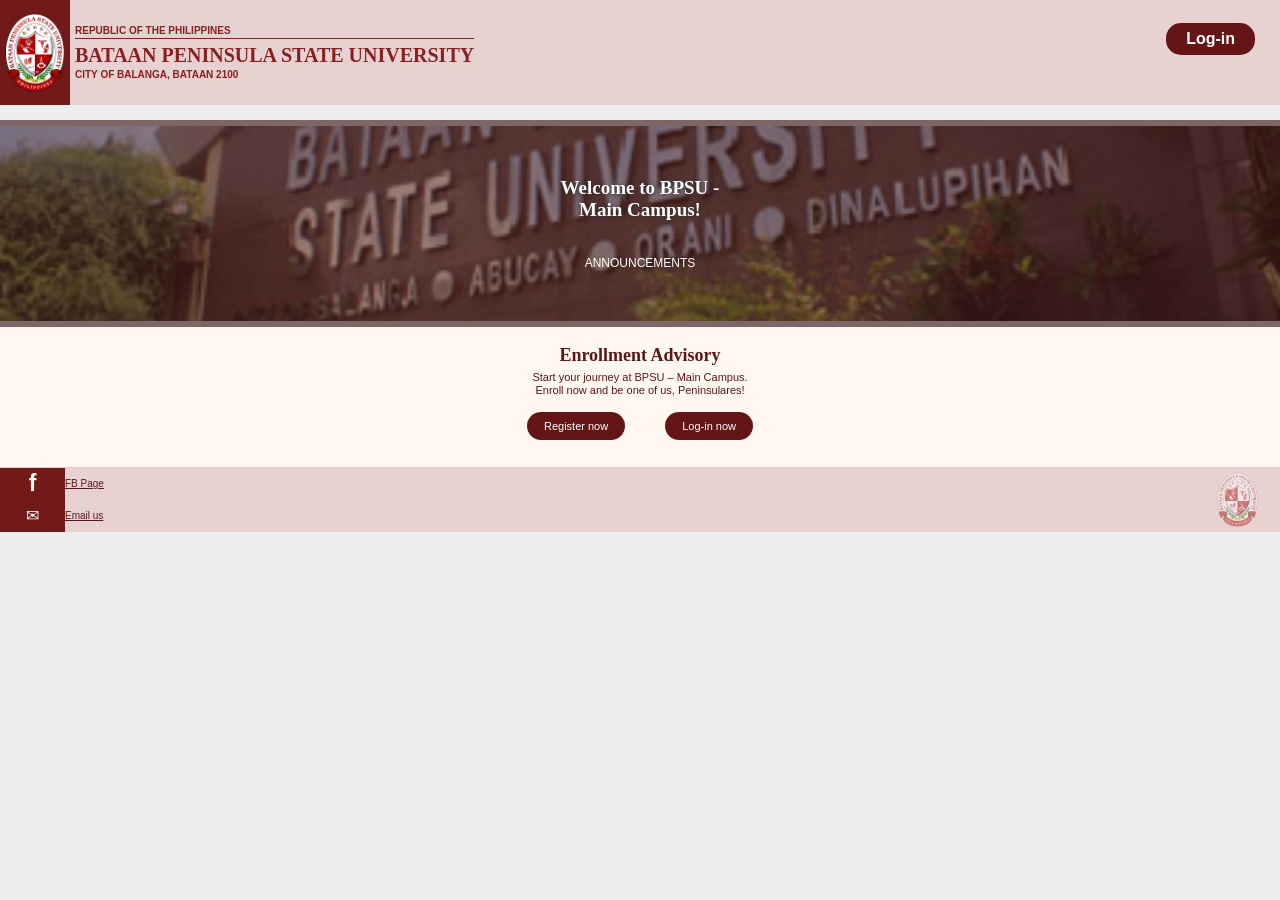
==== index.html @ ae9f0516 "index.html" ====
<!DOCTYPE html>
<html lang="en">
<head>
    <meta charset="UTF-8">
    <meta name="viewport" content="width=device-width, initial-scale=1.0">
    <title>QConnect - BPSU Main Campus</title>
    <link rel="stylesheet" href="style.css">

    <style>
        /* Homepage layout adjustments */
        html {
            min-height: 100%;
            margin: 0;
        }

        body {
            min-height: 100vh;
            margin: 0;
            display: flex;
            flex-direction: column;
        }

        .top-header {
            flex-shrink: 0;
            width: 100%;
            box-sizing: border-box;
        }

        main {
            flex: 0 0 auto;
            width: 100%;
        }

        .hero {
            width: 100%;
            height: clamp(180px, 23vh, 240px);
            box-sizing: border-box;
            background-size: cover;
            background-position: center;
        }

        .hero-overlay {
            width: 100%;
            height: 100%;
            box-sizing: border-box;
            display: flex;
            flex-direction: column;
            align-items: center;
            justify-content: center;
            text-align: center;
        }

        .advisory {
            width: 100%;
            min-height: 140px;
            height: auto;
            box-sizing: border-box;
            padding: 18px 12px 24px;
            text-align: center;
        }

        .advisory-buttons {
            display: flex;
            justify-content: center;
            align-items: center;
            flex-wrap: wrap;
            gap: 16px 40px;
            margin-top: 14px;
        }

        .site-footer {
            flex-shrink: 0;
            width: 100%;
            min-height: 65px;
            height: auto;
            margin-top: 0;
            box-sizing: border-box;
            position: relative;
        }

        .contact-section {
            box-sizing: border-box;
        }

        /* Prevent the footer from being pushed down by the screen height */
        @media (min-height: 700px) {
            body {
                min-height: 0;
            }
        }

        /* Smaller screens */
        @media (max-width: 600px) {
            .top-header {
                min-height: 90px;
            }

            .university-name h1 {
                font-size: clamp(13px, 3.5vw, 20px);
            }

            .university-name .republic,
            .university-name span {
                font-size: 10px;
            }

            .hero {
                height: clamp(170px, 25vh, 220px);
            }

            .advisory {
                padding: 18px 10px 22px;
            }

            .advisory-buttons {
                gap: 12px 20px;
            }

            .site-footer {
                min-height: 65px;
            }
        }

        /* Keep the role-selection modal centered */
        .login-modal {
            position: fixed;
            inset: 0;
            z-index: 9999;
            align-items: center;
            justify-content: center;
        }

        .login-modal.active {
            display: flex;
        }

        .login-modal-box {
            max-width: calc(100vw - 32px);
            box-sizing: border-box;
        }
    </style>
</head>

<body>

    <!-- HEADER -->
    <header class="top-header">
        <div class="header-left">
            <div class="logo-placeholder">
                <img src="images/bpsu-logo.png" alt="BPSU Logo">
            </div>

            <div class="university-name">
                <p class="republic">REPUBLIC OF THE PHILIPPINES</p>
                <h1>BATAAN PENINSULA STATE UNIVERSITY</h1>
                <span>CITY OF BALANGA, BATAAN 2100</span>
            </div>
        </div>

        <button class="login-button" id="headerLogin" type="button">
            Log-in
        </button>
    </header>

    <!-- MAIN CONTENT -->
    <main>
        <!-- HERO -->
        <section class="hero">
            <div class="hero-overlay">
                <h2>Welcome to BPSU -<br>Main Campus!</h2>
                <p>ANNOUNCEMENTS</p>
            </div>
        </section>

        <!-- ENROLLMENT ADVISORY -->
        <section class="advisory">
            <h2>Enrollment Advisory</h2>
            <p>
                Start your journey at BPSU – Main Campus.<br>
                Enroll now and be one of us, Peninsulares!
            </p>

            <div class="advisory-buttons">
                <button id="registerButton" type="button">Register now</button>
                <button id="loginButton" type="button">Log-in now</button>
            </div>
        </section>
    </main>

    <!-- FOOTER -->
    <footer class="site-footer">
        <div class="contact-section">
            <div class="contact-box">
                <a class="contact-icon"
                   href="https://www.facebook.com/share/1C3uCueqKy/"
                   target="_blank"
                   rel="noopener noreferrer"
                   aria-label="BPSU Facebook Page">
                    <span class="facebook-f">f</span>
                </a>

                <a class="contact-label"
                   href="https://www.facebook.com/share/1C3uCueqKy/"
                   target="_blank"
                   rel="noopener noreferrer">FB Page</a>

                <a class="contact-icon"
                   href="mailto:pio_mc@bpsu.edu.ph"
                   aria-label="Email BPSU">
                    <span class="email-symbol">✉</span>
                </a>

                <a class="contact-label"
                   href="mailto:pio_mc@bpsu.edu.ph">Email us</a>
            </div>
        </div>

        <div class="footer-logo">
            <img src="images/bpsu-logo.png" alt="BPSU Logo">
        </div>
    </footer>

    <!-- LOGIN ROLE MODAL -->
    <div class="login-modal" id="loginModal">
        <div class="login-modal-box">
            <button class="close-modal" id="closeModal" type="button">
                &times;
            </button>

            <h2>Are you?</h2>

            <div class="role-buttons">
                <button id="adminButton" type="button">Admin</button>
                <button id="studentButton" type="button">Student</button>
            </div>
        </div>
    </div>

    <script src="script.js"></script>
</body>
</html>
---- style.css ----
/* =========================================================*
*   GENERAL*
*========================================================= */
* {
    box-sizing: border-box;
    margin: 0;
    padding: 0;
}
html,
body {
    width: 100%;
    min-width: 320px;
}
body {
    font-family: Arial, Helvetica, sans-serif;
    background: #eeeeee;
    color: #5a1717;
}
/* =========================================================*
*   HEADER*
*========================================================= */
.top-header {
    width: 100%;
    height: 105px;
    background: #e8d1d1;
    display: flex;
    align-items: stretch;
    position: relative;
}
/* LEFT SIDE */
.header-left {
    display: flex;
    align-items: center;
    min-width: 0;
}
/* MAROON LOGO PANEL */
.logo-placeholder {
    width: 70px;
    height: 105px;
    background: #721919;
    display: flex;
    align-items: center;
    justify-content: center;
    overflow: hidden;
    flex-shrink: 0;
}
/* BPSU LOGO */
.logo-placeholder img {
    width: 60px;
    height: 90px;
    object-fit: contain;
    display: block;
}
/* UNIVERSITY NAME */
.university-name {
    color: #8a1f1f;
    margin-left: 5px;
    display: flex;
    flex-direction: column;
    justify-content: center;
    flex-shrink: 0;
}
/* REPUBLIC */
.university-name p {
    font-size: 10px;
    font-weight: bold;
}
.republic {
    border-bottom: 1px solid #8a1f1f;
    padding-bottom: 2px;
    margin-bottom: 3px;
}
/* UNIVERSITY TITLE */
.university-name h1 {
    font-family: Georgia, serif;
    font-size: 20px;
    margin: 2px 0;
    white-space: nowrap;
}
/* CITY */
.university-name span {
    font-size: 10px;
    font-weight: bold;
}
/* =========================================================*
*   HEADER LOGIN*
*========================================================= */
.login-button {
    position: absolute;
    top: 23px;
    right: 25px;
    background: #651515;
    color: white;
    border: none;
    border-radius: 15px;
    padding: 7px 20px;
    font-size: 16px;
    font-weight: bold;
    cursor: pointer;
}
.login-button:hover {
    background: #4d1010;
}
/* =========================================================*
*   HERO*
*========================================================= */
.hero {
    width: 100%;
    margin-top: 15px;
    height: 200px;
    background:
        linear-gradient(
            rgba(75, 25, 25, 0.55),
            rgba(75, 25, 25, 0.55)
        ),
        url("images/campus.png");
    background-size: 100% auto;
    background-repeat: no-repeat;
    background-position: center center;
    border-top: 6px solid #7c6666;
    border-bottom: 6px solid #7c6666;
    display: flex;
    align-items: center;
    justify-content: center;
    text-align: center;
}
.hero-overlay {
    color: white;
}
.hero h2 {
    font-family: Georgia, serif;
    font-size: 19px;
    margin-bottom: 35px;
    text-shadow: 1px 1px 4px #333;
}
.hero p {
    font-size: 12px;
}
/* =========================================================*
*   ENROLLMENT ADVISORY*
*========================================================= */
.advisory {
    width: 100%;
    background: #fff8f0;
    text-align: center;
    padding: 18px 10px 25px;
}
.advisory h2 {
    font-family: Georgia, serif;
    font-size: 18px;
    margin-bottom: 5px;
}
.advisory p {
    font-size: 11px;
    line-height: 1.2;
    margin-bottom: 15px;
}
.advisory-buttons {
    display: flex;
    justify-content: center;
    align-items: center;
    gap: 70px;
}
.advisory-buttons button {
    background: #651515;
    color: white;
    border: none;
    border-radius: 18px;
    padding: 8px 17px;
    font-size: 11px;
    cursor: pointer;
}
.advisory-buttons button:hover {
    background: #4d1010;
}
/* =========================================================*
*   FOOTER*
*========================================================= */
footer {
    width: 100%;
    min-height: 65px;
    background: #e8d1d1;
    display: flex;
    justify-content: space-between;
    align-items: center;
    margin: 0;
    padding: 0;
}

/* CONTACT AREA */
.contact-section {
    display: block;
    margin: 0;
    padding: 0;
    background: transparent;
    text-align: left;
    font-family: Arial, Helvetica, sans-serif;
}

.contact-box {
    display: grid;
    grid-template-columns: 65px 100px;
    grid-template-rows: 32px 32px;
    gap: 0;
    margin: 0;
    padding: 0;
}

/* MAROON ICON SQUARES */
.contact-icon {
    width: 65px;
    height: 32px;
    background: #721919;
    color: #ffffff;
    display: flex;
    align-items: center;
    justify-content: center;
    font-size: 16px;
    text-decoration: none;
    margin: 0;
    padding: 0;
}

/* FACEBOOK F */
.facebook-f {
    font-family: Arial, Helvetica, sans-serif;
    font-size: 23px;
    font-weight: bold;
    line-height: 1;
    color: #ffffff;
}

/* EMAIL ICON */
.email-symbol {
    color: #ffffff;
    font-size: 16px;
    line-height: 1;
}

/* CONTACT TEXT */
.contact-section a.contact-label {
    color: #5a1717;
    font-size: 10px;
    text-decoration: underline;
    display: flex;
    align-items: center;
    margin: 0;
    padding: 0;
}

.contact-section a.contact-label:hover {
    color: #8a1f1f;
}

/* FOOTER LOGO: KEEP IT ON THE RIGHT */
.footer-logo {
    width: 55px;
    height: 55px;
    margin: 0 15px 0 0;
    padding: 0;
    display: flex;
    align-items: center;
    justify-content: center;
    overflow: hidden;
    flex-shrink: 0;
}

.footer-logo img {
    width: 55px;
    height: 55px;
    object-fit: contain;
    display: block;
    opacity: 0.45;
}

.login-modal {
    display: none;
    position: fixed;
    top: 0;
    left: 0;
    width: 100%;
    height: 100%;
    background: rgba(50, 20, 20, 0.60);
    justify-content: center;
    align-items: center;
    z-index: 9999;
}
/* WHEN OPEN */
.login-modal.active {
    display: flex;
}
/* MODAL BOX */
.login-modal-box {
    width: 330px;
    height: 180px;
    max-width: calc(100vw - 30px);
    background: #fff8f0;
    border: 4px solid #651515;
    border-radius: 20px;
    position: relative;
    display: flex;
    flex-direction: column;
    justify-content: center;
    align-items: center;
    box-shadow: 0 5px 20px rgba(0, 0, 0, 0.3);
    flex-shrink: 0;
}
/* TITLE */
.login-modal-box h2 {
    font-family: Georgia, serif;
    color: #651515;
    font-size: 20px;
    margin-bottom: 25px;
}
/* ROLE BUTTONS */
.role-buttons {
    display: flex;
    justify-content: center;
    align-items: center;
    gap: 40px;
    flex-shrink: 0;
}
.role-buttons button {
    background: #651515;
    color: white;
    border: none;
    border-radius: 20px;
    padding: 7px 18px;
    font-family: Georgia, serif;
    font-size: 16px;
    text-decoration: underline;
    cursor: pointer;
    white-space: nowrap;
}
.role-buttons button:hover {
    background: #4d1010;
}
/* CLOSE */
.close-modal {
    position: absolute;
    top: 5px;
    right: 10px;
    background: none;
    border: none;
    color: #651515;
    font-size: 24px;
    cursor: pointer;
}
/* =========================================================*
*   LOGIN CHOICE POPUP*
*   USED BY THE CURRENT SCRIPT.JS*
*========================================================= */
.login-choice-overlay {
    position: fixed;
    inset: 0;
    width: 100%;
    height: 100%;
    background: rgba(50, 20, 20, 0.60);
    display: flex;
    align-items: center;
    justify-content: center;
    z-index: 9999;
    padding: 15px;
}
/* CHOICE BOX */
.login-choice-box {
    width: 330px;
    min-height: 180px;
    max-width: calc(100vw - 30px);
    background: #fff8f0;
    border: 4px solid #651515;
    border-radius: 20px;
    padding: 25px;
    position: relative;
    display: flex;
    flex-direction: column;
    align-items: center;
    justify-content: center;
    box-shadow: 0 5px 20px rgba(0, 0, 0, 0.3);
    flex-shrink: 0;
}
/* TITLE */
.login-choice-box h2 {
    font-family: Georgia, serif;
    color: #651515;
    font-size: 20px;
    margin-bottom: 25px;
    white-space: nowrap;
}
/* ADMIN / STUDENT BUTTONS */
.login-choice-box > button:not(.close-choice) {
    width: 170px;
    padding: 7px 18px;
    margin: 5px 0;
    background: #651515;
    color: white;
    border: none;
    border-radius: 20px;
    font-family: Georgia, serif;
    font-size: 16px;
    cursor: pointer;
    white-space: nowrap;
}
.login-choice-box > button:not(.close-choice):hover {
    background: #4d1010;
}
/* CLOSE BUTTON */
.close-choice {
    position: absolute;
    top: 5px;
    right: 10px;
    width: 25px;
    height: 25px;
    border: none;
    background: transparent;
    color: #651515;
    font-size: 24px;
    cursor: pointer;
}
/* =========================================================*
*   PAGE TITLE*
*========================================================= */
.page-title {
    width: 100%;
    background: #fff8f0;
    padding: 22px 15px;
    border-bottom: 5px solid #8a7777;
}
.page-title h2 {
    font-family: Georgia, serif;
    font-size: 17px;
    color: #651515;
    text-align: left;
    margin-left: 15px;
}
/* =========================================================*
*   REGISTERED STUDENTS PAGE*
*========================================================= */
.registered-page {
    width: 100%;
    min-height: 500px;
    background:
        linear-gradient(
            rgba(75, 25, 25, 0.45),
            rgba(75, 25, 25, 0.45)
        ),
        url("images/campus.png");
    background-size: cover;
    background-position: center;
    padding: 25px 15px 35px;
    display: flex;
    flex-direction: column;
    align-items: center;
}
/* =========================================================*
*   SEARCH BAR*
*========================================================= */
.student-search {
    width: 265px;
    height: 38px;
    margin: 0 auto 15px;
    position: relative;
    flex-shrink: 0;
}
.student-search input {
    width: 100%;
    height: 38px;
    border: 3px solid #651515;
    border-radius: 20px;
    background: #fff8f0;
    color: #651515;
    padding: 8px 38px 8px 15px;
    font-size: 12px;
    outline: none;
}
.student-search input::placeholder {
    color: #8a7777;
}
.student-search input:focus {
    border-color: #4d1010;
}
/* CLEAR SEARCH */
#clearSearch {
    position: absolute;
    right: 10px;
    top: 7px;
    width: 24px;
    height: 24px;
    border: none;
    border-radius: 50%;
    background: #651515;
    color: white;
    font-size: 16px;
    line-height: 20px;
    cursor: pointer;
}
/* =========================================================*
*   STUDENT LIST BOX*
*========================================================= */
.student-list-box {
    width: 265px;
    height: 245px;
    margin: 0 auto;
    background: #fff8f0;
    border: 4px solid #651515;
    border-radius: 20px;
    position: relative;
    overflow: hidden;
    flex-shrink: 0;
}
/* ACTUAL LIST */
.student-list {
    height: 100%;
    overflow-y: auto;
    padding: 18px 45px 18px 25px;
    display: block;
}
/* HIDE SCROLLBAR */
.student-list::-webkit-scrollbar {
    width: 0;
}
/* NUMBERED LIST */
.student-list ol {
    margin: 0;
    padding-left: 20px;
}
.student-list li {
    color: #651515;
    font-size: 12px;
    font-weight: normal;
    line-height: 1.5;
    cursor: pointer;
    padding: 1px 3px;
    border-radius: 4px;
    display: list-item;
    white-space: nowrap;
}
.student-list li:hover {
    background: #e8d1d1;
    text-decoration: underline;
}
/* =========================================================*
*   UP / DOWN BUTTONS*
*========================================================= */
.student-scroll-buttons {
    position: absolute;
    right: 12px;
    top: 50%;
    transform: translateY(-50%);
    display: flex;
    flex-direction: column;
    gap: 5px;
}
.student-scroll-buttons button {
    width: 25px;
    height: 25px;
    border: none;
    background: transparent;
    color: #651515;
    font-size: 20px;
    cursor: pointer;
}
.student-scroll-buttons button:hover {
    color: #4d1010;
    transform: scale(1.15);
}
/* =========================================================*
*   NO SEARCH RESULTS*
*========================================================= */
.no-students {
    list-style: none;
    color: #651515;
    text-align: center;
    font-size: 12px;
    padding: 30px 5px;
}
/* =========================================================*
*   STUDENT REGISTRATION PAGE*
*========================================================= */
.registration-page {
    width: 100%;
    min-height: 500px;
    background:
        linear-gradient(
            rgba(75, 25, 25, 0.45),
            rgba(75, 25, 25, 0.45)
        ),
        url("images/campus.png");
    background-size: cover;
    background-position: center;
    padding: 25px 15px 35px;
    display: flex;
    flex-direction: column;
    align-items: center;
}
/* =========================================================*
*   REGISTRATION BOX*
*========================================================= */
.registration-box {
    width: 320px;
    max-width: calc(100vw - 30px);
    margin: 0 auto;
    padding: 22px 25px 25px;
    background: #fff8f0;
    border: 4px solid #651515;
    border-radius: 20px;
    flex-shrink: 0;
}
/* TITLE */
.registration-box h2 {
    font-family: Georgia, serif;
    color: #651515;
    text-align: center;
    font-size: 18px;
    margin-bottom: 18px;
}
/* LABELS */
.registration-box label {
    display: block;
    color: #651515;
    font-size: 11px;
    font-weight: bold;
    margin-top: 10px;
    margin-bottom: 4px;
}
/* INPUTS */
.registration-box input,
.registration-box select {
    width: 100%;
    height: 32px;
    border: 2px solid #8a7777;
    border-radius: 8px;
    background: white;
    color: #651515;
    padding: 5px 9px;
    font-size: 11px;
    outline: none;
}
.registration-box input:focus,
.registration-box select:focus {
    border-color: #651515;
}
/* =========================================================*
*   NAME INPUTS*
*========================================================= */
.name-inputs {
    display: flex;
    gap: 5px;
    width: 100%;
}
.name-inputs input {
    min-width: 0;
    flex: 1;
}
/* =========================================================*
*   SELECT*
*========================================================= */
.registration-box select {
    cursor: pointer;
}
.registration-box select:disabled {
    background: #e8d1d1;
    color: #8a7777;
    cursor: not-allowed;
}
/* =========================================================*
*   REGISTER BUTTON*
*========================================================= */
.register-submit {
    display: block;
    margin: 20px auto 0;
    padding: 9px 22px;
    background: #651515;
    color: white;
    border: none;
    border-radius: 18px;
    font-size: 11px;
    cursor: pointer;
}
.register-submit:hover {
    background: #4d1010;
}
/* =========================================================*
*   PROFILE PAGE*
*========================================================= */
.profile-page {
    width: 100%;
    min-height: 500px;
    display: flex;
    flex-direction: column;
    align-items: center;
}
/* Keep profile box centered */
.profile-box {
    flex-shrink: 0;
    margin-left: auto;
    margin-right: auto;
}
/* Profile rows stay vertical */
.profile-row {
    display: flex;
    flex-direction: column;
}
/* =========================================================*
*   DESKTOP*
*   KEEP SAME COMPACT DESIGN*
*========================================================= */
@media (min-width: 601px) {
    .registered-page,
    .registration-page,
    .profile-page {
        padding-top: 25px;
        padding-bottom: 35px;
    }
}
/* =========================================================*
*   MOBILE*
*   SAME GENERAL DESIGN, JUST FIT SCREEN*
*========================================================= */
@media (max-width: 600px) {
    .top-header {
        padding-right: 10px;
    }
    .university-name h1 {
        font-size: 10px;
    }
    .university-name span {
        font-size: 8px;
    }
    .university-name p {
        font-size: 8px;
    }
    .login-button {
        right: 10px;
        padding: 6px 13px;
        font-size: 12px;
    }
    .advisory-buttons {
        gap: 30px;
    }
    /* LOGIN CHOICE */
    .login-choice-box {
        width: 280px;
        min-height: 170px;
        padding: 22px;
    }
    .login-choice-box h2 {
        font-size: 18px;
        margin-bottom: 20px;
    }
    .login-choice-box > button:not(.close-choice) {
        width: 150px;
        font-size: 14px;
        padding: 7px 15px;
    }
    .role-buttons {
        gap: 25px;
    }
    .login-modal-box {
        width: 280px;
        height: 170px;
    }
    .student-search {
        width: 85%;
        max-width: 265px;
    }
    .student-list-box {
        width: 85%;
        max-width: 265px;
    }
    .registration-box {
        width: 90%;
        max-width: 320px;
    }
    .name-inputs {
        flex-direction: column;
        gap: 5px;
    }
}

/* =========================================================*
*   DESKTOP - WIDER CONTENT BOXES*
*========================================================= */
@media (min-width: 601px) {
    /* =========================================*
*       STUDENT REGISTRATION*
*    ========================================= */
    .registration-box {
        width: 450px;
        max-width: 90vw;
    }
    /* Make the name fields fit nicely */
    .name-inputs {
        display: flex;
        flex-direction: row;
        gap: 8px;
    }
    .name-inputs input {
        flex: 1;
        min-width: 0;
    }
    /* =========================================*
*       VIEW REGISTERED STUDENTS*
*    ========================================= */
    .student-search {
        width: 400px;
        max-width: 90vw;
    }
    .student-list-box {
        width: 400px;
        max-width: 90vw;
        height: 300px;
    }
    .student-list {
        padding: 20px 55px 20px 30px;
    }
    .student-list li {
        font-size: 13px;
        line-height: 1.6;
    }
}

/* NOTIFICATION */
.notification {
    display: none;
    align-items: center;
    justify-content: space-between;
    gap: 15px;
    background: #fff8f0;
    color: #651515;
    border: 2px solid #721919;
    border-radius: 10px;
    padding: 12px 16px;
    margin: 15px auto;
    max-width: 500px;
    font-family: Arial, sans-serif;
}
.notification.show {
    display: flex;
}
.notification button {
    background: transparent;
    color: #651515;
    border: none;
    font-size: 24px;
    cursor: pointer;
}
/* Fix homepage height and remove the empty gray gap */
html,
body {
    margin: 0;
    min-height: 100%;
}

body {
    min-height: 100vh;
    display: flex;
    flex-direction: column;
}

body > main {
    flex: 1;
}

footer {
    margin-top: auto;
}
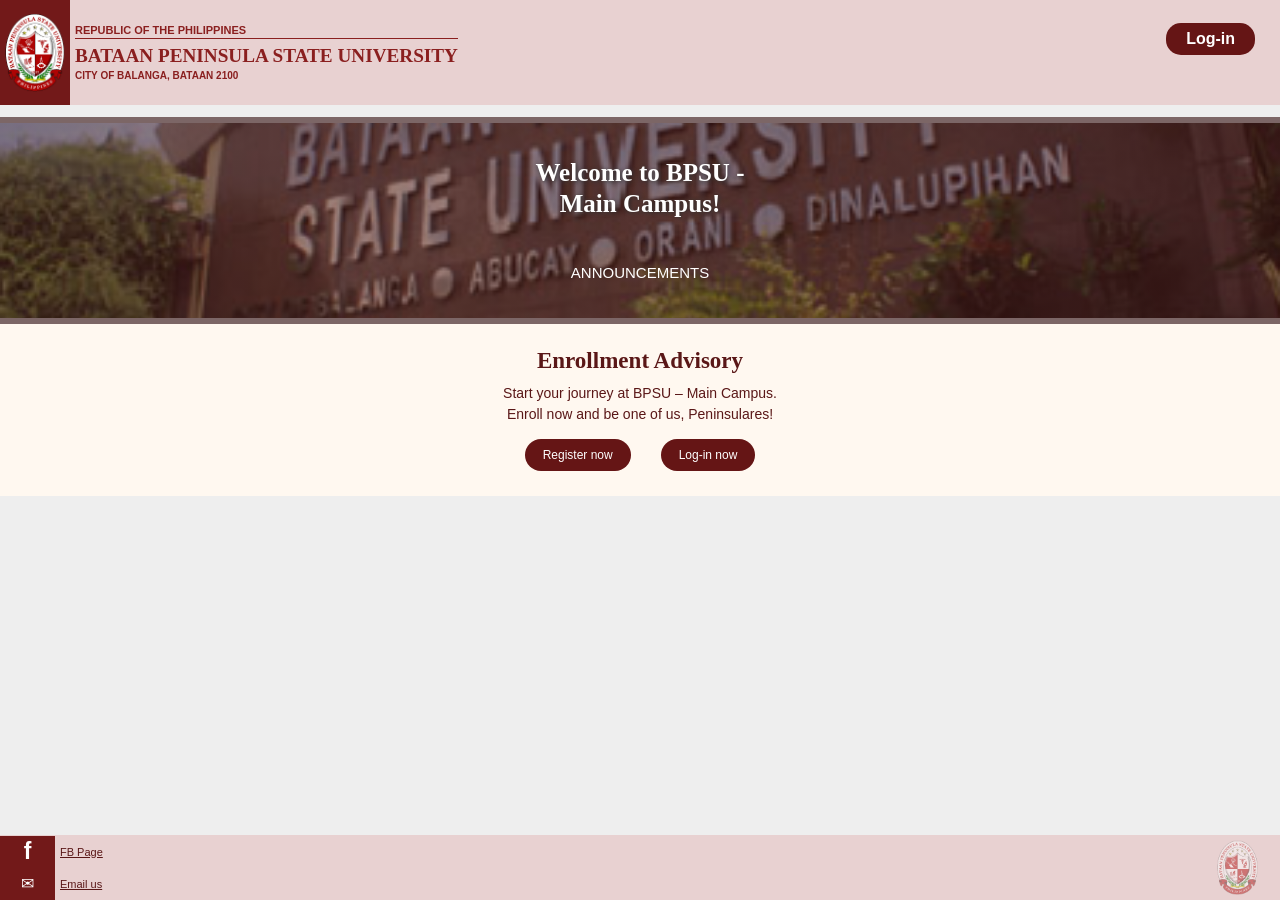
==== commit c455b5f1: "index.html" ====
--- a/index.html
+++ b/index.html
@@ -8,33 +8,54 @@
     <link rel="stylesheet" href="style.css">
 
     <style>
-        /* Homepage layout adjustments */
+        /* =====================================
+           PAGE LAYOUT AND BOTTOM GAP FIX
+        ===================================== */
         html {
+            width: 100%;
             min-height: 100%;
             margin: 0;
         }
 
         body {
+            width: 100%;
+            min-width: 320px;
             min-height: 100vh;
             margin: 0;
             display: flex;
             flex-direction: column;
+            background: #eeeeee;
         }
 
         .top-header {
-            flex-shrink: 0;
-            width: 100%;
-            box-sizing: border-box;
-        }
-
-        main {
             flex: 0 0 auto;
             width: 100%;
-        }
-
+            box-sizing: border-box;
+        }
+
+        body > main {
+            flex: 1 0 auto;
+            width: 100%;
+            min-width: 0;
+        }
+
+        body > footer.site-footer {
+            flex: 0 0 auto;
+            width: 100%;
+            min-height: 65px;
+            height: auto;
+            margin-top: 0;
+            box-sizing: border-box;
+            position: relative;
+        }
+
+        /* =====================================
+           HERO SECTION
+        ===================================== */
         .hero {
             width: 100%;
             height: clamp(180px, 23vh, 240px);
+            margin-top: 12px;
             box-sizing: border-box;
             background-size: cover;
             background-position: center;
@@ -49,15 +70,46 @@
             align-items: center;
             justify-content: center;
             text-align: center;
-        }
-
+            color: white;
+        }
+
+        .hero-overlay h2 {
+            font-size: clamp(21px, 2vw, 25px);
+            line-height: 1.25;
+            margin-bottom: 22px;
+        }
+
+        .hero-overlay p {
+            font-size: clamp(13px, 1.2vw, 15px);
+            line-height: 1.5;
+        }
+
+        /* =====================================
+           ENROLLMENT ADVISORY
+        ===================================== */
         .advisory {
             width: 100%;
-            min-height: 140px;
+            min-height: 155px;
             height: auto;
-            box-sizing: border-box;
-            padding: 18px 12px 24px;
+            padding: 22px 15px 25px;
+            box-sizing: border-box;
+            display: flex;
+            flex-direction: column;
+            justify-content: center;
+            align-items: center;
             text-align: center;
+        }
+
+        .advisory h2 {
+            font-size: clamp(20px, 1.8vw, 24px);
+            line-height: 1.25;
+            margin: 0 0 8px;
+        }
+
+        .advisory p {
+            font-size: clamp(12px, 1.1vw, 14px);
+            line-height: 1.5;
+            margin: 0 0 14px;
         }
 
         .advisory-buttons {
@@ -65,64 +117,51 @@
             justify-content: center;
             align-items: center;
             flex-wrap: wrap;
-            gap: 16px 40px;
-            margin-top: 14px;
-        }
-
-        .site-footer {
-            flex-shrink: 0;
-            width: 100%;
-            min-height: 65px;
-            height: auto;
+            gap: 14px 30px;
             margin-top: 0;
-            box-sizing: border-box;
-            position: relative;
-        }
-
+        }
+
+        .advisory-buttons button {
+            font-size: 12px;
+            padding: 9px 18px;
+        }
+
+        /* =====================================
+           FOOTER
+        ===================================== */
         .contact-section {
             box-sizing: border-box;
         }
 
-        /* Prevent the footer from being pushed down by the screen height */
-        @media (min-height: 700px) {
-            body {
-                min-height: 0;
-            }
-        }
-
-        /* Smaller screens */
-        @media (max-width: 600px) {
-            .top-header {
-                min-height: 90px;
-            }
-
-            .university-name h1 {
-                font-size: clamp(13px, 3.5vw, 20px);
-            }
-
-            .university-name .republic,
-            .university-name span {
-                font-size: 10px;
-            }
-
-            .hero {
-                height: clamp(170px, 25vh, 220px);
-            }
-
-            .advisory {
-                padding: 18px 10px 22px;
-            }
-
-            .advisory-buttons {
-                gap: 12px 20px;
-            }
-
-            .site-footer {
-                min-height: 65px;
-            }
-        }
-
-        /* Keep the role-selection modal centered */
+        .contact-box {
+            grid-template-columns: 55px minmax(85px, 110px);
+            grid-template-rows: 32px 32px;
+        }
+
+        .contact-icon {
+            width: 55px;
+            height: 32px;
+        }
+
+        .contact-section a.contact-label {
+            font-size: 11px;
+            padding-left: 5px;
+        }
+
+        .footer-logo {
+            width: 55px;
+            height: 55px;
+            margin-right: 15px;
+        }
+
+        .footer-logo img {
+            width: 55px;
+            height: 55px;
+        }
+
+        /* =====================================
+           LOGIN MODAL
+        ===================================== */
         .login-modal {
             position: fixed;
             inset: 0;
@@ -139,6 +178,141 @@
             max-width: calc(100vw - 32px);
             box-sizing: border-box;
         }
+
+        /* =====================================
+           TABLETS AND MOBILE PHONES
+        ===================================== */
+        @media (max-width: 600px) {
+            .top-header {
+                min-height: 90px;
+                height: auto;
+            }
+
+            .logo-placeholder {
+                width: 55px;
+                height: 90px;
+            }
+
+            .logo-placeholder img {
+                width: 48px;
+                height: 75px;
+            }
+
+            .university-name {
+                min-width: 0;
+                max-width: calc(100vw - 135px);
+                margin-left: 5px;
+            }
+
+            .university-name p,
+            .university-name span {
+                font-size: 8px;
+            }
+
+            .university-name h1 {
+                font-size: clamp(10px, 2.8vw, 14px);
+                line-height: 1.2;
+                white-space: normal;
+            }
+
+            .login-button {
+                top: 12px;
+                right: 8px;
+                padding: 6px 10px;
+                font-size: 11px;
+            }
+
+            .hero {
+                height: 190px;
+                margin-top: 10px;
+                background-size: cover;
+            }
+
+            .hero-overlay h2 {
+                font-size: 21px;
+                margin-bottom: 20px;
+            }
+
+            .hero-overlay p {
+                font-size: 12px;
+                padding: 0 10px;
+            }
+
+            .advisory {
+                min-height: 155px;
+                padding: 20px 12px;
+            }
+
+            .advisory h2 {
+                font-size: 20px;
+            }
+
+            .advisory p {
+                font-size: 12px;
+            }
+
+            .advisory-buttons {
+                gap: 12px 18px;
+            }
+
+            .advisory-buttons button {
+                font-size: 11px;
+                padding: 8px 13px;
+            }
+
+            .contact-box {
+                grid-template-columns: 42px 80px;
+                grid-template-rows: 30px 30px;
+            }
+
+            .contact-icon {
+                width: 42px;
+                height: 30px;
+            }
+
+            .contact-section a.contact-label {
+                font-size: 10px;
+            }
+
+            .footer-logo {
+                width: 42px;
+                height: 42px;
+                margin-right: 8px;
+            }
+
+            .footer-logo img {
+                width: 42px;
+                height: 42px;
+            }
+
+            .login-modal-box {
+                width: 280px;
+                height: 170px;
+            }
+
+            .role-buttons {
+                gap: 25px;
+            }
+        }
+
+        @media (max-width: 360px) {
+            .university-name h1 {
+                font-size: 10px;
+            }
+
+            .login-button {
+                font-size: 10px;
+                padding: 5px 8px;
+            }
+
+            .hero-overlay h2 {
+                font-size: 19px;
+            }
+
+            .advisory-buttons {
+                gap: 10px;
+            }
+        }
     </style>
 </head>
 
@@ -165,7 +339,6 @@
 
     <!-- MAIN CONTENT -->
     <main>
-        <!-- HERO -->
         <section class="hero">
             <div class="hero-overlay">
                 <h2>Welcome to BPSU -<br>Main Campus!</h2>
@@ -173,17 +346,22 @@
             </div>
         </section>
 
-        <!-- ENROLLMENT ADVISORY -->
         <section class="advisory">
             <h2>Enrollment Advisory</h2>
+
             <p>
                 Start your journey at BPSU – Main Campus.<br>
                 Enroll now and be one of us, Peninsulares!
             </p>
 
             <div class="advisory-buttons">
-                <button id="registerButton" type="button">Register now</button>
-                <button id="loginButton" type="button">Log-in now</button>
+                <button id="registerButton" type="button">
+                    Register now
+                </button>
+
+                <button id="loginButton" type="button">
+                    Log-in now
+                </button>
             </div>
         </section>
     </main>
--- a/style.css
+++ b/style.css
@@ -1,6 +1,3 @@
-/* =========================================================*
-*   GENERAL*
-*========================================================= */
 * {
     box-sizing: border-box;
     margin: 0;
@@ -865,3 +862,429 @@
 footer {
     margin-top: auto;
 }
+
+/* =========================================
+   QCONNECT HOMEPAGE SPACING FIX
+   ========================================= */
+
+/* Keep the page from stretching and creating
+   a large empty gray gap above the footer. */
+html,
+body {
+    margin: 0;
+    min-height: 0;
+}
+
+body {
+    display: flex;
+    flex-direction: column;
+}
+
+main {
+    flex: 0 0 auto;
+}
+
+.site-footer {
+    margin-top: 0;
+}
+
+/* Hero section */
+.hero {
+    height: 200px;
+}
+
+.hero-overlay h2 {
+    font-size: 22px;
+    line-height: 1.2;
+}
+
+.hero-overlay p {
+    font-size: 14px;
+    margin-top: 20px;
+}
+
+/* Enrollment advisory */
+.advisory {
+    min-height: 140px;
+    padding: 16px 12px 20px;
+}
+
+.advisory h2 {
+    font-size: 22px;
+    margin: 4px 0 6px;
+}
+
+.advisory p {
+    font-size: 13px;
+    line-height: 1.35;
+    margin: 0 0 12px;
+}
+
+.advisory-buttons {
+    margin-top: 10px;
+    gap: 16px 40px;
+}
+
+/* Responsive layout */
+@media (max-width: 600px) {
+    .hero {
+        height: 180px;
+    }
+
+    .advisory {
+        padding: 16px 10px 20px;
+    }
+
+    .advisory-buttons {
+        gap: 12px 20px;
+        flex-wrap: wrap;
+    }
+}
+
+/* ADMIN DASHBOARD HEIGHT AND FOOTER FIX */
+html,
+body {
+    margin: 0;
+    min-height: 100%;
+}
+
+body {
+    min-height: 100vh;
+    display: flex;
+    flex-direction: column;
+    background: #eeeeee;
+}
+
+main {
+    flex: 1 0 auto;
+}
+
+.site-footer {
+    margin-top: auto;
+    flex-shrink: 0;
+}
+
+/* DASHBOARD BUTTONS */
+.dashboard-buttons {
+    display: flex;
+    justify-content: center;
+    align-items: center;
+    gap: 40px;
+    padding: 40px 15px;
+    flex-wrap: wrap;
+}
+
+@media (max-width: 600px) {
+    .dashboard-buttons {
+        gap: 20px;
+        padding: 30px 15px;
+    }
+}
+
+/* Student registration: prevent duplicate program labels */
+.registration-box .program-field > label {
+    display: block;
+}
+
+.registration-box .program-field > select {
+    display: block;
+}
+
+.registration-box .program-field label::before,
+.registration-box .program-field label::after {
+    content: none !important;
+}
+
+/* =========================================
+   QCONNECT HOMEPAGE — FINAL BALANCED LAYOUT
+   Paste at the VERY BOTTOM of style.css
+   ========================================= */
+
+/* Page height and footer */
+html,
+body {
+    width: 100%;
+    min-width: 320px;
+    margin: 0;
+}
+
+body {
+    min-height: 100vh;
+    display: flex;
+    flex-direction: column;
+}
+
+body > main {
+    flex: 0 0 auto;
+}
+
+.site-footer {
+    margin-top: auto;
+    flex-shrink: 0;
+    min-height: 72px;
+}
+
+/* University header: slightly clearer, not oversized */
+.top-header {
+    min-height: 105px;
+    height: auto;
+}
+
+.university-name {
+    min-width: 0;
+    max-width: calc(100vw - 150px);
+}
+
+.university-name p {
+    font-size: 11px;
+}
+
+.university-name h1 {
+    font-size: clamp(13px, 1.5vw, 20px);
+    line-height: 1.2;
+    white-space: normal;
+}
+
+.university-name span {
+    font-size: 10px;
+}
+
+/* Homepage hero */
+.hero {
+    height: clamp(200px, 23vh, 245px);
+    margin-top: 12px;
+    background-size: cover;
+    background-position: center;
+}
+
+.hero h2,
+.hero-overlay h2 {
+    font-size: clamp(21px, 2vw, 25px);
+    line-height: 1.25;
+    margin-bottom: 22px;
+}
+
+.hero p,
+.hero-overlay p {
+    font-size: clamp(13px, 1.2vw, 15px);
+    line-height: 1.5;
+}
+
+/* Enrollment advisory */
+.advisory {
+    padding: 22px 15px 25px;
+    min-height: 155px;
+    display: flex;
+    flex-direction: column;
+    justify-content: center;
+    align-items: center;
+}
+
+.advisory h2 {
+    font-size: clamp(20px, 1.8vw, 24px);
+    line-height: 1.25;
+    margin: 0 0 8px;
+}
+
+.advisory p {
+    font-size: clamp(12px, 1.1vw, 14px);
+    line-height: 1.5;
+    margin: 0 0 14px;
+}
+
+.advisory-buttons {
+    display: flex;
+    justify-content: center;
+    align-items: center;
+    flex-wrap: wrap;
+    gap: 14px 30px;
+    margin-top: 0;
+}
+
+.advisory-buttons button {
+    font-size: 12px;
+    padding: 9px 18px;
+}
+
+/* Footer contact labels: easier to read */
+.contact-box {
+    grid-template-columns: 55px minmax(85px, 110px);
+    grid-template-rows: 32px 32px;
+}
+
+.contact-icon {
+    width: 55px;
+    height: 32px;
+}
+
+.contact-section a.contact-label {
+    font-size: 11px;
+    padding-left: 5px;
+}
+
+.footer-logo {
+    width: 55px;
+    height: 55px;
+    margin-right: 15px;
+}
+
+/* Tablet and phone layout */
+@media (max-width: 600px) {
+    .top-header {
+        min-height: 90px;
+    }
+
+    .logo-placeholder {
+        width: 55px;
+        height: 90px;
+    }
+
+    .logo-placeholder img {
+        width: 48px;
+        height: 75px;
+    }
+
+    .university-name {
+        margin-left: 5px;
+        max-width: calc(100vw - 135px);
+    }
+
+    .university-name p {
+        font-size: 8px;
+    }
+
+    .university-name h1 {
+        font-size: clamp(10px, 2.8vw, 14px);
+    }
+
+    .university-name span {
+        font-size: 8px;
+    }
+
+    .login-button {
+        top: 12px;
+        right: 8px;
+        padding: 6px 10px;
+        font-size: 11px;
+    }
+
+    .hero {
+        height: 190px;
+        margin-top: 10px;
+        background-size: cover;
+    }
+
+    .hero h2,
+    .hero-overlay h2 {
+        font-size: 21px;
+        margin-bottom: 20px;
+    }
+
+    .hero p,
+    .hero-overlay p {
+        font-size: 12px;
+        padding: 0 10px;
+    }
+
+    .advisory {
+        min-height: 155px;
+        padding: 20px 12px;
+    }
+
+    .advisory h2 {
+        font-size: 20px;
+    }
+
+    .advisory p {
+        font-size: 12px;
+    }
+
+    .advisory-buttons {
+        gap: 12px 18px;
+    }
+
+    .advisory-buttons button {
+        font-size: 11px;
+        padding: 8px 13px;
+    }
+
+    .site-footer {
+        min-height: 65px;
+    }
+
+    .contact-box {
+        grid-template-columns: 42px 80px;
+        grid-template-rows: 30px 30px;
+    }
+
+    .contact-icon {
+        width: 42px;
+        height: 30px;
+    }
+
+    .contact-section a.contact-label {
+        font-size: 10px;
+    }
+
+    .footer-logo {
+        width: 42px;
+        height: 42px;
+        margin-right: 8px;
+    }
+
+    .footer-logo img {
+        width: 42px;
+        height: 42px;
+    }
+}
+
+/* Very narrow phones */
+@media (max-width: 360px) {
+    .university-name h1 {
+        font-size: 10px;
+    }
+
+    .login-button {
+        font-size: 10px;
+        padding: 5px 8px;
+    }
+
+    .hero h2,
+    .hero-overlay h2 {
+        font-size: 19px;
+    }
+
+    .advisory-buttons {
+        gap: 10px;
+    }
+}
+
+/* FIX: Remove the gray gap below the QConnect footer */
+html {
+    min-height: 100%;
+    margin: 0;
+}
+
+body {
+    min-height: 100vh;
+    margin: 0;
+    display: flex;
+    flex-direction: column;
+}
+
+/* Let the main content fill the available page height */
+body > main {
+    flex: 1 0 auto;
+}
+
+/* Keep the footer at the bottom of the page */
+.site-footer {
+    margin-top: auto;
+    flex-shrink: 0;
+    width: 100%;
+}
+
+/* Keep the page background consistent */
+body {
+    background-color: #eeeeee;
+}
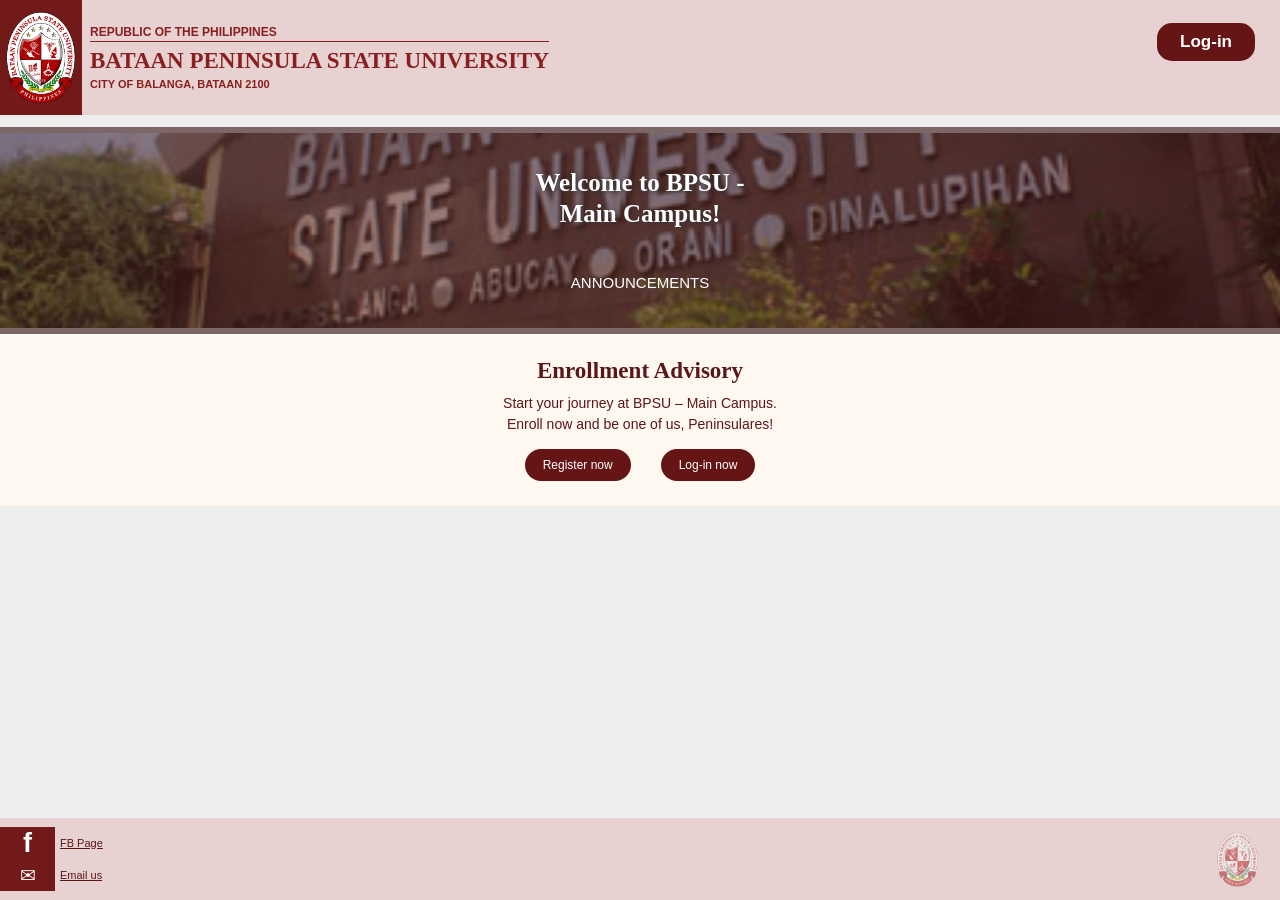
==== commit f2320628: "index.html" ====
--- a/index.html
+++ b/index.html
@@ -48,6 +48,160 @@
             box-sizing: border-box;
             position: relative;
         }
+        
+/* =========================================
+   LARGER HEADER AND FOOTER
+========================================= */
+
+/* Taller university header */
+.top-header {
+    min-height: 115px;
+    height: 115px;
+}
+
+.logo-placeholder {
+    width: 82px;
+    height: 115px;
+}
+
+.logo-placeholder img {
+    width: 70px;
+    height: 100px;
+}
+
+/* Make university name easier to read */
+.university-name {
+    margin-left: 8px;
+}
+
+.university-name p {
+    font-size: 12px;
+}
+
+.university-name h1 {
+    font-size: clamp(16px, 1.8vw, 23px);
+    line-height: 1.25;
+}
+
+.university-name span {
+    font-size: 11px;
+}
+
+/* Slightly larger login button */
+.login-button {
+    padding: 9px 23px;
+    font-size: 17px;
+}
+
+/* Larger footer */
+body > footer.site-footer {
+    min-height: 82px;
+}
+
+/* Bigger contact icons and labels */
+.contact-box {
+    grid-template-columns: 65px 115px;
+    grid-template-rows: 40px 40px;
+}
+
+.contact-icon {
+    width: 65px;
+    height: 40px;
+}
+
+.facebook-f {
+    font-size: 27px;
+}
+
+.email-symbol {
+    font-size: 19px;
+}
+
+.contact-section a.contact-label {
+    font-size: 12px;
+    padding-left: 7px;
+}
+
+/* Bigger BPSU logo in footer */
+.footer-logo {
+    width: 68px;
+    height: 68px;
+    margin-right: 20px;
+}
+
+.footer-logo img {
+    width: 68px;
+    height: 68px;
+}
+
+/* Keep the layout comfortable on phones */
+@media (max-width: 600px) {
+    .top-header {
+        min-height: 95px;
+        height: auto;
+    }
+
+    .logo-placeholder {
+        width: 58px;
+        height: 95px;
+    }
+
+    .logo-placeholder img {
+        width: 50px;
+        height: 80px;
+    }
+
+    .university-name {
+        margin-left: 5px;
+        max-width: calc(100vw - 135px);
+    }
+
+    .university-name p,
+    .university-name span {
+        font-size: 8px;
+    }
+
+    .university-name h1 {
+        font-size: clamp(10px, 2.8vw, 14px);
+    }
+
+    .login-button {
+        top: 12px;
+        right: 8px;
+        padding: 6px 10px;
+        font-size: 11px;
+    }
+
+    body > footer.site-footer {
+        min-height: 65px;
+    }
+
+    .contact-box {
+        grid-template-columns: 45px 85px;
+        grid-template-rows: 32px 32px;
+    }
+
+    .contact-icon {
+        width: 45px;
+        height: 32px;
+    }
+
+    .contact-section a.contact-label {
+        font-size: 10px;
+        padding-left: 5px;
+    }
+
+    .footer-logo {
+        width: 45px;
+        height: 45px;
+        margin-right: 8px;
+    }
+
+    .footer-logo img {
+        width: 45px;
+        height: 45px;
+    }
+}
 
         /* =====================================
            HERO SECTION
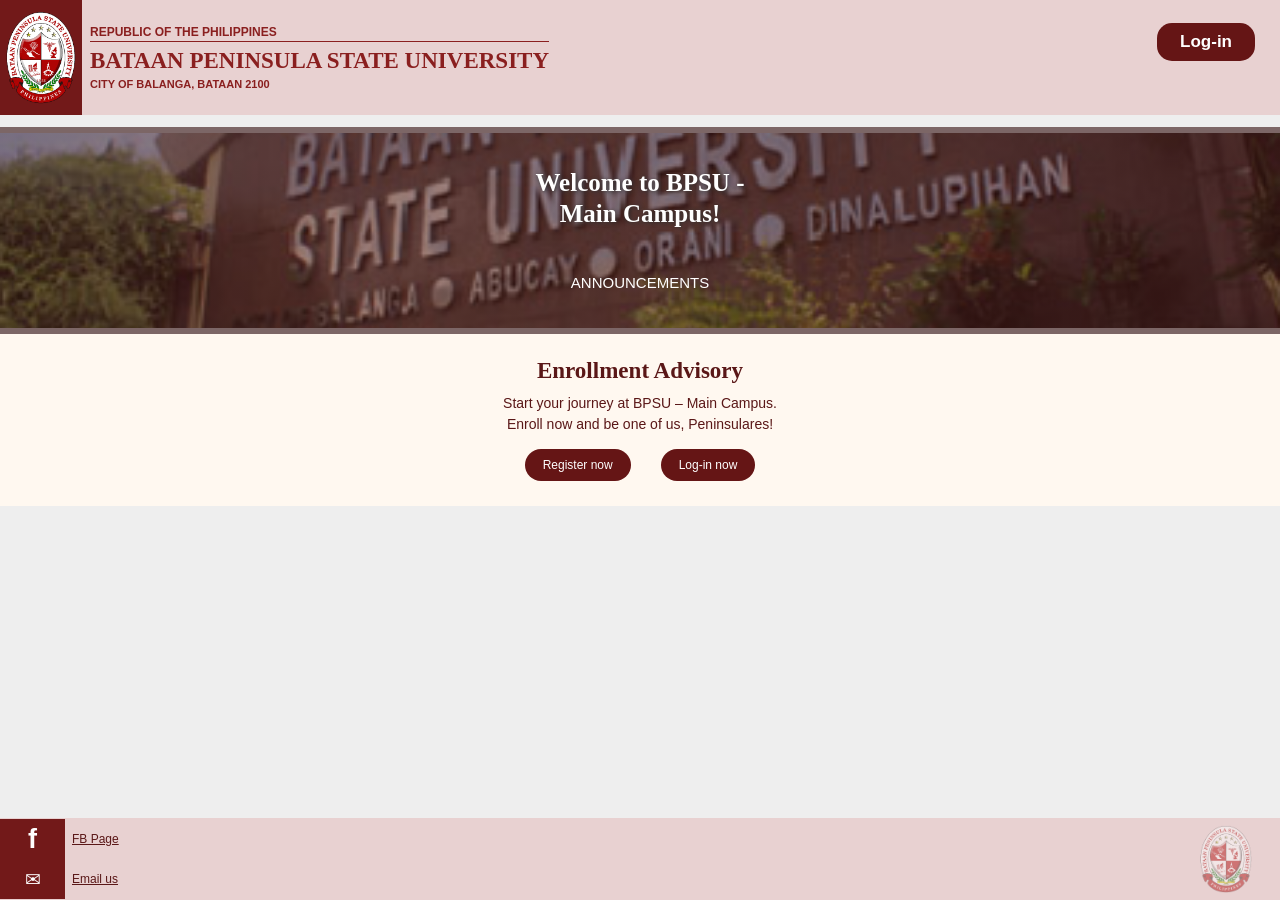
==== commit 34eca5a6: "index.html" ====
--- a/index.html
+++ b/index.html
@@ -9,27 +9,28 @@
 
     <style>
         /* =====================================
-           PAGE LAYOUT AND BOTTOM GAP FIX
-        ===================================== */
-        html {
-            width: 100%;
+           PAGE LAYOUT
+        ===================================== */
+        html,
+        body {
+            width: 100%;
+            min-width: 320px;
             min-height: 100%;
             margin: 0;
         }
 
         body {
-            width: 100%;
-            min-width: 320px;
             min-height: 100vh;
-            margin: 0;
             display: flex;
             flex-direction: column;
             background: #eeeeee;
         }
 
-        .top-header {
+        body > header.top-header {
             flex: 0 0 auto;
             width: 100%;
+            min-height: 115px;
+            height: 115px;
             box-sizing: border-box;
         }
 
@@ -42,166 +43,49 @@
         body > footer.site-footer {
             flex: 0 0 auto;
             width: 100%;
-            min-height: 65px;
+            min-height: 82px;
             height: auto;
             margin-top: 0;
             box-sizing: border-box;
-            position: relative;
-        }
-        
-/* =========================================
-   LARGER HEADER AND FOOTER
-========================================= */
-
-/* Taller university header */
-.top-header {
-    min-height: 115px;
-    height: 115px;
-}
-
-.logo-placeholder {
-    width: 82px;
-    height: 115px;
-}
-
-.logo-placeholder img {
-    width: 70px;
-    height: 100px;
-}
-
-/* Make university name easier to read */
-.university-name {
-    margin-left: 8px;
-}
-
-.university-name p {
-    font-size: 12px;
-}
-
-.university-name h1 {
-    font-size: clamp(16px, 1.8vw, 23px);
-    line-height: 1.25;
-}
-
-.university-name span {
-    font-size: 11px;
-}
-
-/* Slightly larger login button */
-.login-button {
-    padding: 9px 23px;
-    font-size: 17px;
-}
-
-/* Larger footer */
-body > footer.site-footer {
-    min-height: 82px;
-}
-
-/* Bigger contact icons and labels */
-.contact-box {
-    grid-template-columns: 65px 115px;
-    grid-template-rows: 40px 40px;
-}
-
-.contact-icon {
-    width: 65px;
-    height: 40px;
-}
-
-.facebook-f {
-    font-size: 27px;
-}
-
-.email-symbol {
-    font-size: 19px;
-}
-
-.contact-section a.contact-label {
-    font-size: 12px;
-    padding-left: 7px;
-}
-
-/* Bigger BPSU logo in footer */
-.footer-logo {
-    width: 68px;
-    height: 68px;
-    margin-right: 20px;
-}
-
-.footer-logo img {
-    width: 68px;
-    height: 68px;
-}
-
-/* Keep the layout comfortable on phones */
-@media (max-width: 600px) {
-    .top-header {
-        min-height: 95px;
-        height: auto;
-    }
-
-    .logo-placeholder {
-        width: 58px;
-        height: 95px;
-    }
-
-    .logo-placeholder img {
-        width: 50px;
-        height: 80px;
-    }
-
-    .university-name {
-        margin-left: 5px;
-        max-width: calc(100vw - 135px);
-    }
-
-    .university-name p,
-    .university-name span {
-        font-size: 8px;
-    }
-
-    .university-name h1 {
-        font-size: clamp(10px, 2.8vw, 14px);
-    }
-
-    .login-button {
-        top: 12px;
-        right: 8px;
-        padding: 6px 10px;
-        font-size: 11px;
-    }
-
-    body > footer.site-footer {
-        min-height: 65px;
-    }
-
-    .contact-box {
-        grid-template-columns: 45px 85px;
-        grid-template-rows: 32px 32px;
-    }
-
-    .contact-icon {
-        width: 45px;
-        height: 32px;
-    }
-
-    .contact-section a.contact-label {
-        font-size: 10px;
-        padding-left: 5px;
-    }
-
-    .footer-logo {
-        width: 45px;
-        height: 45px;
-        margin-right: 8px;
-    }
-
-    .footer-logo img {
-        width: 45px;
-        height: 45px;
-    }
-}
+        }
+
+        /* =====================================
+           HEADER AND UNIVERSITY LOGO
+        ===================================== */
+        .top-header .logo-placeholder {
+            width: 82px;
+            height: 115px;
+            flex-shrink: 0;
+        }
+
+        .top-header .logo-placeholder img {
+            width: 70px;
+            height: 100px;
+            object-fit: contain;
+        }
+
+        .top-header .university-name {
+            min-width: 0;
+            margin-left: 8px;
+        }
+
+        .top-header .university-name p {
+            font-size: 12px;
+        }
+
+        .top-header .university-name h1 {
+            font-size: clamp(16px, 1.8vw, 23px);
+            line-height: 1.25;
+        }
+
+        .top-header .university-name span {
+            font-size: 11px;
+        }
+
+        .top-header .login-button {
+            padding: 9px 23px;
+            font-size: 17px;
+        }
 
         /* =====================================
            HERO SECTION
@@ -281,36 +165,45 @@
         }
 
         /* =====================================
-           FOOTER
-        ===================================== */
-        .contact-section {
-            box-sizing: border-box;
-        }
-
+           FOOTER CONTACT LINKS
+        ===================================== */
         .contact-box {
-            grid-template-columns: 55px minmax(85px, 110px);
-            grid-template-rows: 32px 32px;
+            grid-template-columns: 65px 115px;
+            grid-template-rows: 40px 40px;
         }
 
         .contact-icon {
-            width: 55px;
-            height: 32px;
+            width: 65px;
+            height: 40px;
+        }
+
+        .facebook-f {
+            font-size: 27px;
+        }
+
+        .email-symbol {
+            font-size: 19px;
         }
 
         .contact-section a.contact-label {
-            font-size: 11px;
-            padding-left: 5px;
-        }
-
+            font-size: 12px;
+            padding-left: 7px;
+        }
+
+        /* =====================================
+           FOOTER UNIVERSITY LOGO
+        ===================================== */
         .footer-logo {
-            width: 55px;
-            height: 55px;
-            margin-right: 15px;
+            width: 68px;
+            height: 68px;
+            margin-right: 20px;
+            flex-shrink: 0;
         }
 
         .footer-logo img {
-            width: 55px;
-            height: 55px;
+            width: 68px;
+            height: 68px;
+            object-fit: contain;
         }
 
         /* =====================================
@@ -337,39 +230,38 @@
            TABLETS AND MOBILE PHONES
         ===================================== */
         @media (max-width: 600px) {
-            .top-header {
-                min-height: 90px;
+            body > header.top-header {
+                min-height: 95px;
                 height: auto;
             }
 
-            .logo-placeholder {
-                width: 55px;
-                height: 90px;
-            }
-
-            .logo-placeholder img {
-                width: 48px;
-                height: 75px;
-            }
-
-            .university-name {
-                min-width: 0;
+            .top-header .logo-placeholder {
+                width: 58px;
+                height: 95px;
+            }
+
+            .top-header .logo-placeholder img {
+                width: 50px;
+                height: 80px;
+            }
+
+            .top-header .university-name {
+                margin-left: 5px;
                 max-width: calc(100vw - 135px);
-                margin-left: 5px;
-            }
-
-            .university-name p,
-            .university-name span {
+            }
+
+            .top-header .university-name p,
+            .top-header .university-name span {
                 font-size: 8px;
             }
 
-            .university-name h1 {
+            .top-header .university-name h1 {
                 font-size: clamp(10px, 2.8vw, 14px);
                 line-height: 1.2;
                 white-space: normal;
             }
 
-            .login-button {
+            .top-header .login-button {
                 top: 12px;
                 right: 8px;
                 padding: 6px 10px;
@@ -379,7 +271,6 @@
             .hero {
                 height: 190px;
                 margin-top: 10px;
-                background-size: cover;
             }
 
             .hero-overlay h2 {
@@ -414,29 +305,42 @@
                 padding: 8px 13px;
             }
 
+            body > footer.site-footer {
+                min-height: 65px;
+            }
+
             .contact-box {
-                grid-template-columns: 42px 80px;
-                grid-template-rows: 30px 30px;
+                grid-template-columns: 45px 85px;
+                grid-template-rows: 32px 32px;
             }
 
             .contact-icon {
-                width: 42px;
-                height: 30px;
+                width: 45px;
+                height: 32px;
+            }
+
+            .facebook-f {
+                font-size: 23px;
+            }
+
+            .email-symbol {
+                font-size: 16px;
             }
 
             .contact-section a.contact-label {
                 font-size: 10px;
+                padding-left: 5px;
             }
 
             .footer-logo {
-                width: 42px;
-                height: 42px;
+                width: 45px;
+                height: 45px;
                 margin-right: 8px;
             }
 
             .footer-logo img {
-                width: 42px;
-                height: 42px;
+                width: 45px;
+                height: 45px;
             }
 
             .login-modal-box {
@@ -450,11 +354,11 @@
         }
 
         @media (max-width: 360px) {
-            .university-name h1 {
+            .top-header .university-name h1 {
                 font-size: 10px;
             }
 
-            .login-button {
+            .top-header .login-button {
                 font-size: 10px;
                 padding: 5px 8px;
             }
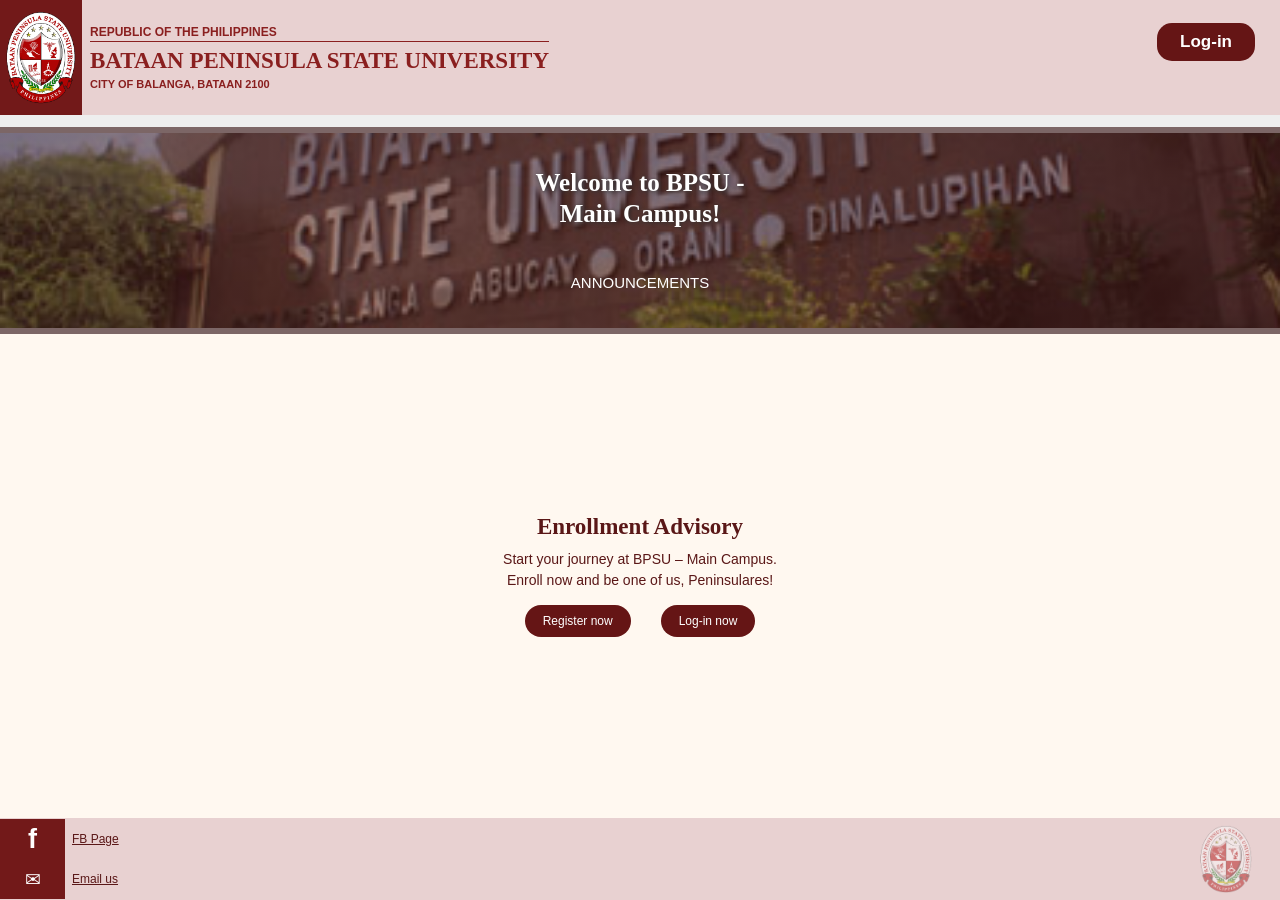
==== commit 4ba2b1fc: "index.html" ====
--- a/index.html
+++ b/index.html
@@ -35,10 +35,20 @@
         }
 
         body > main {
-            flex: 1 0 auto;
-            width: 100%;
-            min-width: 0;
-        }
+    flex: 1 0 auto;
+    width: 100%;
+    min-width: 0;
+    display: flex;
+    flex-direction: column;
+}
+
+body > main .hero {
+    flex-shrink: 0;
+}
+
+body > main .advisory {
+    flex: 1 0 auto;
+}
 
         body > footer.site-footer {
             flex: 0 0 auto;
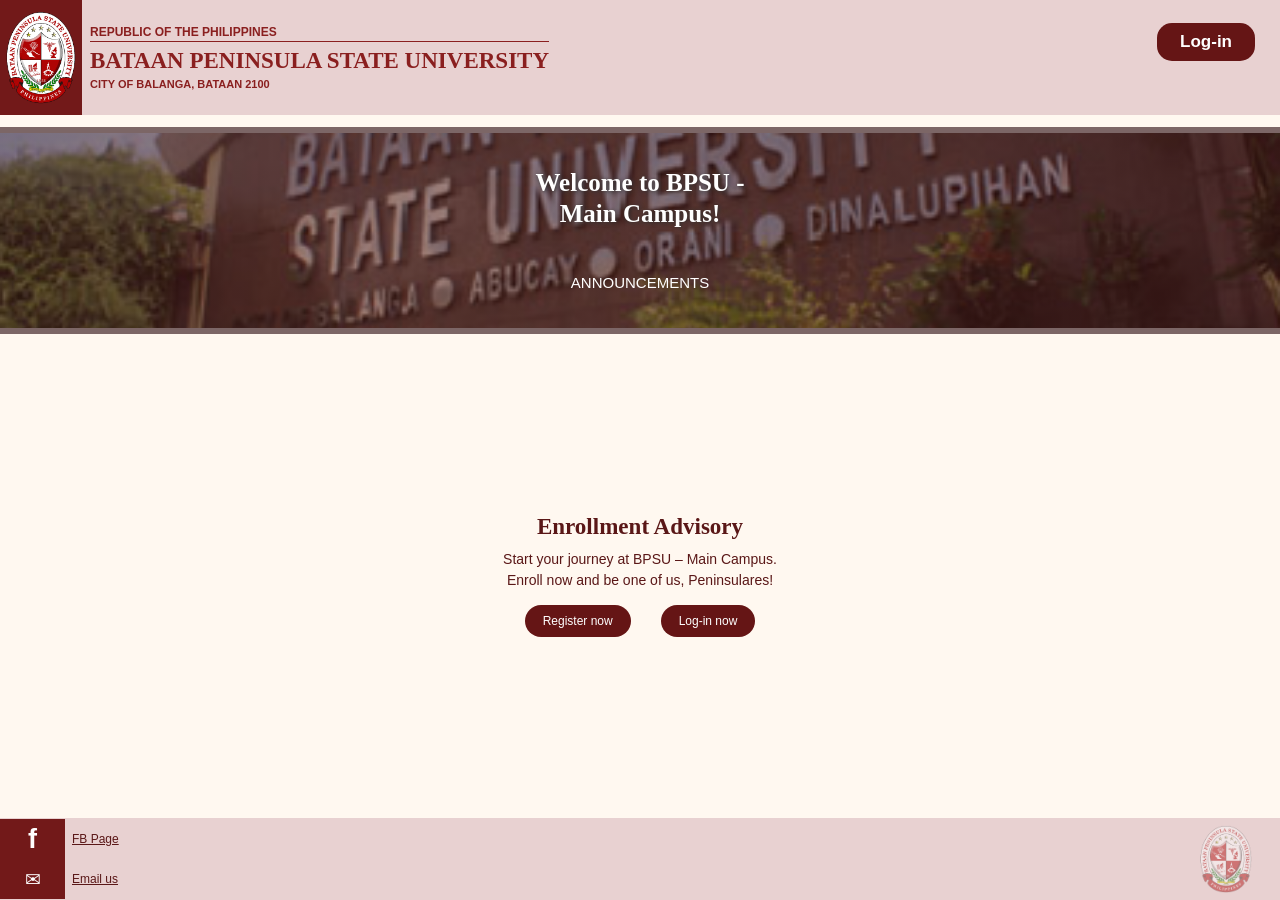
==== commit f0cdba84: "index.html" ====
--- a/index.html
+++ b/index.html
@@ -58,6 +58,21 @@
             margin-top: 0;
             box-sizing: border-box;
         }
+
+/* Make the empty space cream instead of gray */
+body {
+    background: #fff8f0 !important;
+}
+
+body > main {
+    background: #fff8f0;
+    flex-grow: 1;
+}
+
+/* Keep the footer pink */
+body > footer.site-footer {
+    background: #e8d1d1;
+}
 
         /* =====================================
            HEADER AND UNIVERSITY LOGO
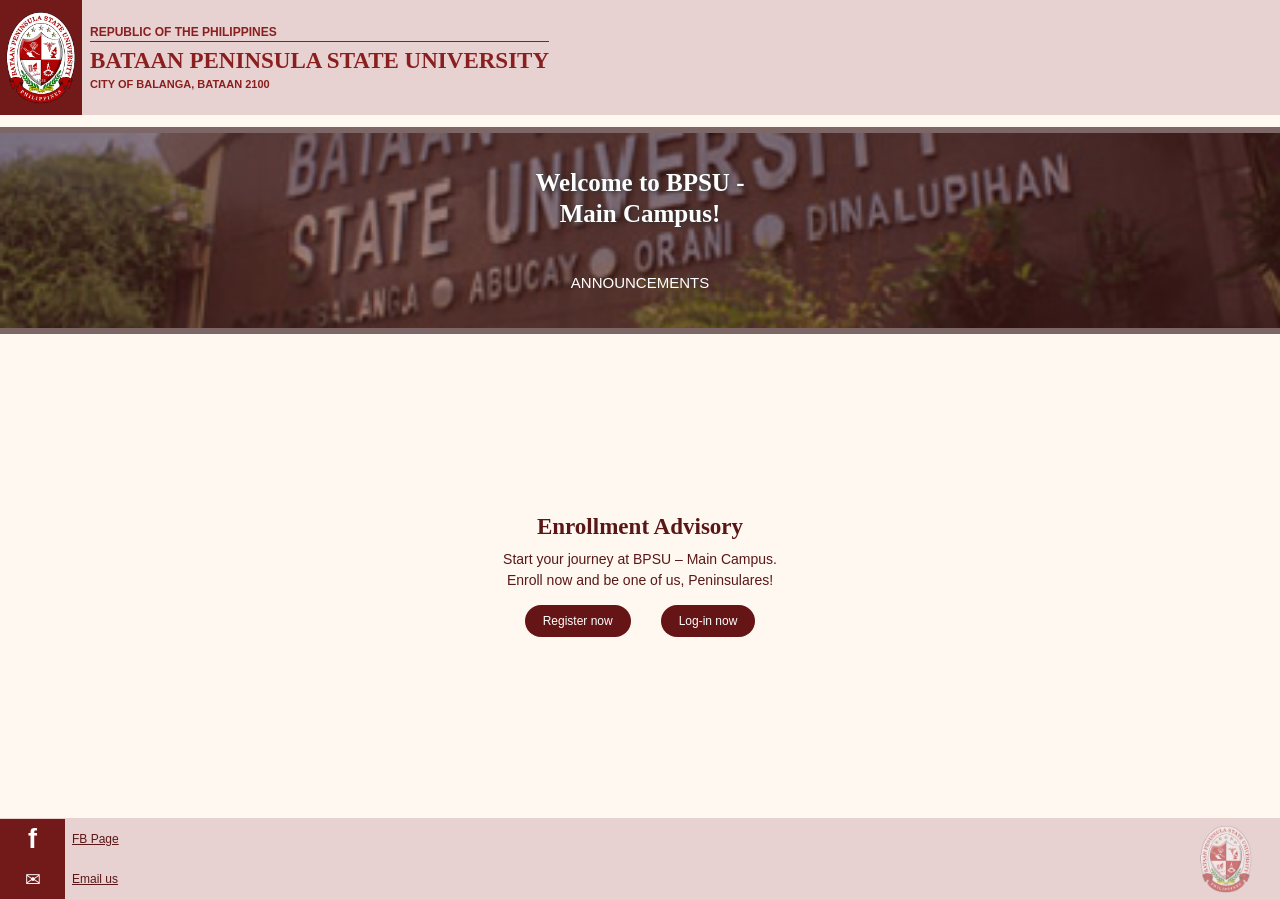
==== commit eca50130: "index.html" ====
--- a/index.html
+++ b/index.html
@@ -415,9 +415,6 @@
             </div>
         </div>
 
-        <button class="login-button" id="headerLogin" type="button">
-            Log-in
-        </button>
     </header>
 
     <!-- MAIN CONTENT -->
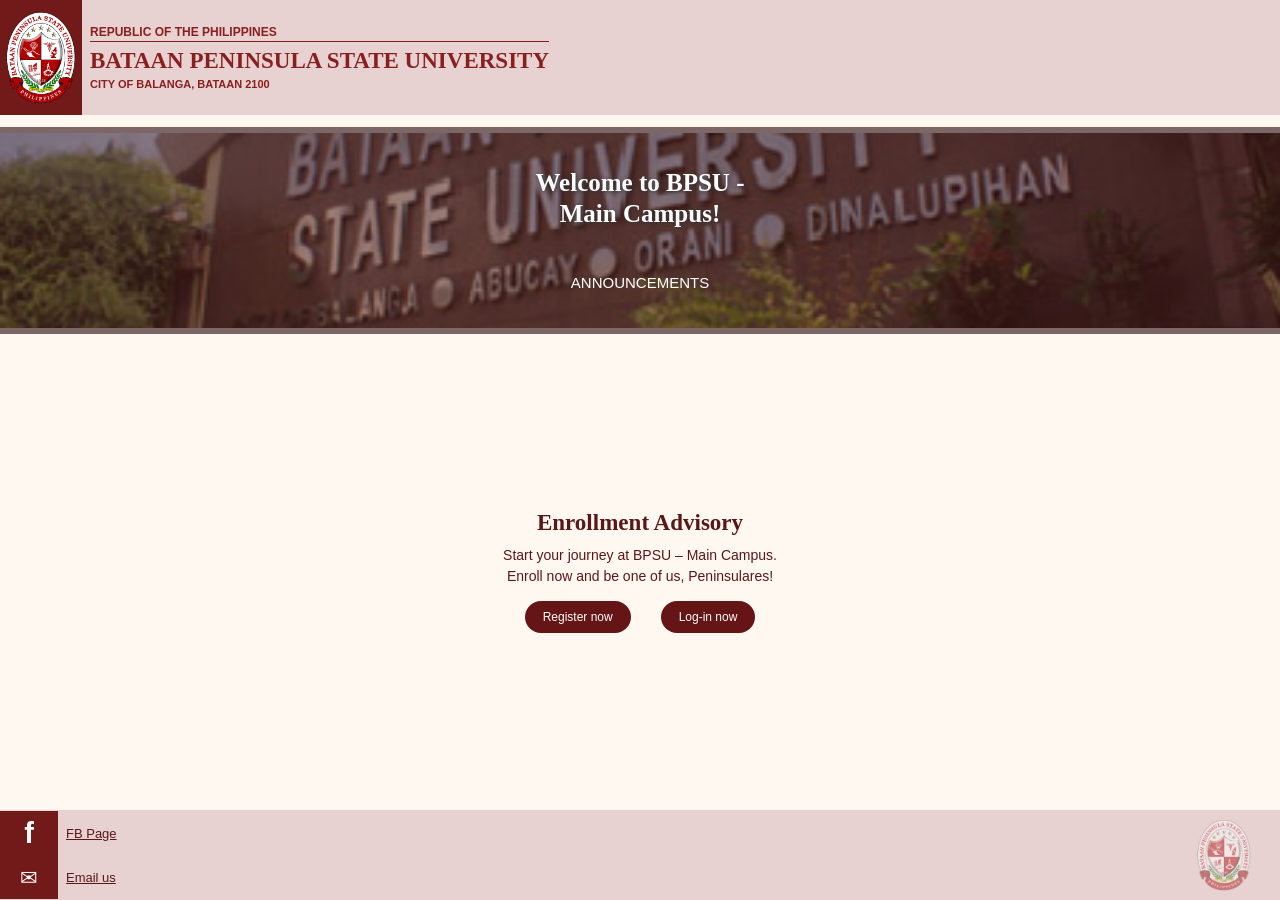
==== commit 56a34efb: "index.html" ====
--- a/index.html
+++ b/index.html
@@ -463,14 +463,20 @@
                    target="_blank"
                    rel="noopener noreferrer">FB Page</a>
 
-                <a class="contact-icon"
-                   href="mailto:pio_mc@bpsu.edu.ph"
-                   aria-label="Email BPSU">
-                    <span class="email-symbol">✉</span>
-                </a>
-
-                <a class="contact-label"
-                   href="mailto:pio_mc@bpsu.edu.ph">Email us</a>
+                
+<!-- EMAIL ICON -->
+<a class="contact-icon email-link"
+   href="https://mail.google.com/mail/?view=cm&amp;fs=1&amp;to=mcregistrarhelpdesk%40bpsu.edu.ph"
+   aria-label="Email the Registrar">
+    <span class="email-symbol">✉</span>
+</a>
+
+<!-- EMAIL LABEL -->
+<a class="contact-label email-link"
+   href="https://mail.google.com/mail/?view=cm&amp;fs=1&amp;to=mcregistrarhelpdesk%40bpsu.edu.ph">
+    Email us
+</a>
+
             </div>
         </div>
 
--- a/style.css
+++ b/style.css
@@ -1288,3 +1288,336 @@
 body {
     background-color: #eeeeee;
 }
+
+/* =========================================
+   QCONNECT FOOTER FIX — ALL HTML PAGES
+   Paste at the VERY BOTTOM of style.css
+========================================= */
+
+body > footer.site-footer {
+    width: 100% !important;
+    min-height: 82px !important;
+    height: auto !important;
+    display: flex !important;
+    justify-content: space-between !important;
+    align-items: center !important;
+    box-sizing: border-box !important;
+    padding: 0 !important;
+    background: #e8d1d1 !important;
+    flex-shrink: 0 !important;
+    margin-top: auto;
+}
+
+/* Contact area */
+.site-footer .contact-section {
+    display: flex !important;
+    align-items: center !important;
+    align-self: stretch !important;
+    flex-shrink: 0 !important;
+}
+
+.site-footer .contact-box {
+    display: grid !important;
+    grid-template-columns: 58px 115px !important;
+    grid-template-rows: 40px 40px !important;
+    align-content: center !important;
+    align-items: center !important;
+    gap: 0 !important;
+    margin: 0 !important;
+    padding: 0 !important;
+}
+
+/* Facebook and email icon backgrounds */
+.site-footer .contact-icon {
+    width: 58px !important;
+    height: 40px !important;
+    display: flex !important;
+    justify-content: center !important;
+    align-items: center !important;
+    background: #721919 !important;
+    color: white !important;
+    box-sizing: border-box !important;
+    text-decoration: none !important;
+}
+
+/* Facebook icon */
+.site-footer .facebook-f {
+    font-size: 27px !important;
+    font-weight: bold !important;
+    line-height: 1 !important;
+}
+
+/* Email icon */
+.site-footer .email-symbol {
+    font-size: 19px !important;
+    line-height: 1 !important;
+    color: white !important;
+}
+
+/* Facebook Page and Email us text */
+.site-footer a.contact-label {
+    display: flex !important;
+    align-items: center !important;
+    min-height: 40px !important;
+    padding: 0 0 0 7px !important;
+    font-size: 12px !important;
+    color: #5a1717 !important;
+    box-sizing: border-box !important;
+    white-space: nowrap !important;
+}
+
+/* Footer BPSU logo */
+.site-footer .footer-logo {
+    width: 68px !important;
+    height: 68px !important;
+    margin: 0 20px 0 10px !important;
+    padding: 0 !important;
+    display: flex !important;
+    justify-content: center !important;
+    align-items: center !important;
+    flex-shrink: 0 !important;
+    background: transparent !important;
+}
+
+.site-footer .footer-logo img {
+    display: block !important;
+    width: 68px !important;
+    height: 68px !important;
+    max-width: none !important;
+    max-height: none !important;
+    object-fit: contain !important;
+}
+
+/* =========================================
+   MOBILE FOOTER
+========================================= */
+@media (max-width: 600px) {
+    body > footer.site-footer {
+        min-height: 65px !important;
+    }
+
+    .site-footer .contact-box {
+        grid-template-columns: 45px 85px !important;
+        grid-template-rows: 32px 32px !important;
+    }
+
+    .site-footer .contact-icon {
+        width: 45px !important;
+        height: 32px !important;
+    }
+
+    .site-footer .facebook-f {
+        font-size: 23px !important;
+    }
+
+    .site-footer .email-symbol {
+        font-size: 16px !important;
+    }
+
+    .site-footer a.contact-label {
+        min-height: 32px !important;
+        font-size: 10px !important;
+        padding-left: 5px !important;
+    }
+
+    .site-footer .footer-logo {
+        width: 45px !important;
+        height: 45px !important;
+        margin-right: 8px !important;
+    }
+
+    .site-footer .footer-logo img {
+        width: 45px !important;
+        height: 45px !important;
+    }
+}
+
+/* =========================================
+   FINAL SHARED FOOTER SIZE FIX
+   Applies to pages using .site-footer
+========================================= */
+
+body > footer.site-footer,
+footer.site-footer {
+    display: flex !important;
+    width: 100% !important;
+    min-height: 90px !important;
+    height: auto !important;
+    box-sizing: border-box !important;
+    justify-content: space-between !important;
+    align-items: center !important;
+    padding: 0 !important;
+    background: #e8d1d1 !important;
+    flex-shrink: 0 !important;
+}
+
+/* Contact section */
+.site-footer .contact-section {
+    display: flex !important;
+    align-items: center !important;
+    align-self: stretch !important;
+    margin: 0 !important;
+    padding: 0 !important;
+}
+
+.site-footer .contact-box {
+    display: grid !important;
+    grid-template-columns: 65px 125px !important;
+    grid-template-rows: 44px 44px !important;
+    gap: 0 !important;
+    align-content: center !important;
+    margin: 0 !important;
+    padding: 0 !important;
+}
+
+/* Maroon icon backgrounds */
+.site-footer .contact-icon {
+    display: flex !important;
+    width: 65px !important;
+    height: 44px !important;
+    justify-content: center !important;
+    align-items: center !important;
+    background: #721919 !important;
+    color: #fff !important;
+    text-decoration: none !important;
+    box-sizing: border-box !important;
+}
+
+.site-footer .facebook-f {
+    font-size: 29px !important;
+    font-weight: bold !important;
+    line-height: 1 !important;
+}
+
+.site-footer .email-symbol {
+    font-size: 21px !important;
+    line-height: 1 !important;
+    color: #fff !important;
+}
+
+/* Footer text */
+.site-footer a.contact-label {
+    display: flex !important;
+    align-items: center !important;
+    min-height: 44px !important;
+    padding: 0 0 0 8px !important;
+    margin: 0 !important;
+    color: #5a1717 !important;
+    font-family: Arial, Helvetica, sans-serif !important;
+    font-size: 13px !important;
+    white-space: nowrap !important;
+    box-sizing: border-box !important;
+}
+
+/* BPSU logo on the right */
+.site-footer .footer-logo {
+    display: flex !important;
+    align-items: center !important;
+    justify-content: center !important;
+    width: 72px !important;
+    height: 72px !important;
+    margin: 0 20px 0 10px !important;
+    padding: 0 !important;
+    flex-shrink: 0 !important;
+    overflow: visible !important;
+    background: transparent !important;
+}
+
+.site-footer .footer-logo img {
+    display: block !important;
+    width: 72px !important;
+    height: 72px !important;
+    max-width: none !important;
+    max-height: none !important;
+    object-fit: contain !important;
+}
+
+/* Mobile screens */
+@media (max-width: 600px) {
+    body > footer.site-footer,
+    footer.site-footer {
+        min-height: 76px !important;
+    }
+
+    .site-footer .contact-box {
+        grid-template-columns: 48px 100px !important;
+        grid-template-rows: 38px 38px !important;
+    }
+
+    .site-footer .contact-icon {
+        width: 48px !important;
+        height: 38px !important;
+    }
+
+    .site-footer .facebook-f {
+        font-size: 25px !important;
+    }
+
+    .site-footer .email-symbol {
+        font-size: 18px !important;
+    }
+
+    .site-footer a.contact-label {
+        min-height: 38px !important;
+        font-size: 11px !important;
+        padding-left: 6px !important;
+    }
+
+    .site-footer .footer-logo {
+        width: 50px !important;
+        height: 50px !important;
+        margin-right: 10px !important;
+    }
+
+    .site-footer .footer-logo img {
+        width: 50px !important;
+        height: 50px !important;
+    }
+}
+
+/* FIX MAROON FOOTER ICONS TO FIT THE ROWS */
+
+.site-footer .contact-box {
+    grid-template-columns: 58px 125px !important;
+    grid-template-rows: 44px 44px !important;
+}
+
+.site-footer .contact-icon {
+    width: 58px !important;
+    height: 44px !important;
+    min-height: 44px !important;
+    align-self: stretch !important;
+    display: flex !important;
+    align-items: center !important;
+    justify-content: center !important;
+    padding: 0 !important;
+    margin: 0 !important;
+    box-sizing: border-box !important;
+}
+
+/* Keep the text aligned with each maroon square */
+.site-footer a.contact-label {
+    min-height: 44px !important;
+    height: 44px !important;
+    display: flex !important;
+    align-items: center !important;
+}
+
+/* Phone screens */
+@media (max-width: 600px) {
+    .site-footer .contact-box {
+        grid-template-columns: 48px 100px !important;
+        grid-template-rows: 38px 38px !important;
+    }
+
+    .site-footer .contact-icon {
+        width: 48px !important;
+        height: 38px !important;
+        min-height: 38px !important;
+    }
+
+    .site-footer a.contact-label {
+        min-height: 38px !important;
+        height: 38px !important;
+    }
+}
